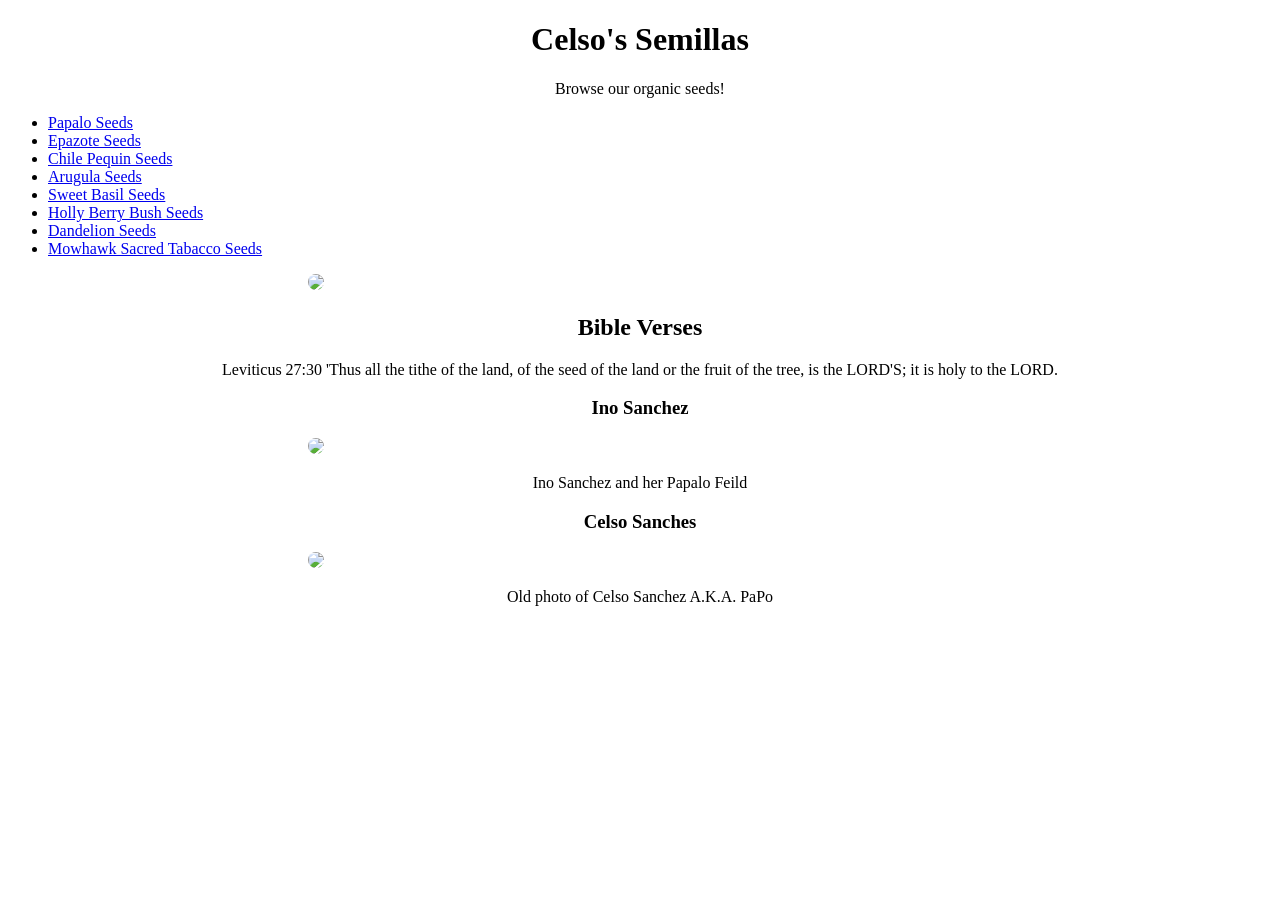
==== Celsco website.html @ 775454c5 "Add files via upload" ====
<!DOCTYPE html>
<html lang="en">
    <head>
        <meta charset="UTF-8"/>
        <meta name="Celso's Semillas"
        content="Organic Seeds, Mexican Herbs, Sold here."/>
    <title>Celso's Semillas</title>
    <style>
        h1{text-align: center;}
        img{
            width: 900px;
            border-radius: 15px;
            margin-left: 300px;
        
        }
        h2{text-align: center;}
        p{text-align: center;}
        h3{text-align: center;}
    </style>
</head>
<body>
    <h1>Celso's Semillas</h1>
    <p>Browse our organic seeds!</p>
    <ul>
        <li><a href="https://www.ebay.com/itm/298373157290"target="_blank">Papalo Seeds</a></li>
        <li><a href="https://www.ebay.com/itm/297823219955"target="_blank">Epazote Seeds</a></li>
    <li><a href="https://www.ebay.com/itm/297818315295" target="_blank">Chile Pequin Seeds</a></li>
    <li><a href="https://www.ebay.com/itm/298075416089"target="_blank">Arugula Seeds</a></li>
<li><a href="https://www.ebay.com/itm/298260501409"target="_blank">Sweet Basil Seeds</a></li>
<li><a href="https://www.ebay.com/itm/298017757874"target="_blank">Holly Berry Bush Seeds</a></li>
<li><a href="https://www.ebay.com/itm/298410962158"target="_blank">Dandelion Seeds</a></li>
<li><a href="https://www.ebay.com/itm/29841100092"target="_blank">Mowhawk Sacred Tabacco Seeds</a></li>
</ul>
    <p></p>
    <img src="C:\Users\cms47\Downloads\Replace.jpg" att="Celso Sanchez and Bambi"></img>
<h2>Bible Verses</h2>
<p>Leviticus 27:30 'Thus all the tithe of the land, of the seed of the land or the fruit of the tree, is the LORD'S; it is holy to the LORD.</p>
<h3>Ino Sanchez</h3>
<img src="C:\Users\cms47\Downloads\IMG_3564.jpeg" att="Ino Sanchez and a feild of PAPALOS"></img>
<p>Ino Sanchez and her Papalo Feild</p>
<h3>Celso Sanches</h3>
<img src="C:\Users\cms47\OneDrive\Desktop\Celso's Seeds\old photo of celso.jpg" att="Old photo of Celso"></img>
<p>Old photo of Celso Sanchez A.K.A. PaPo</p> 
</body>
</html>
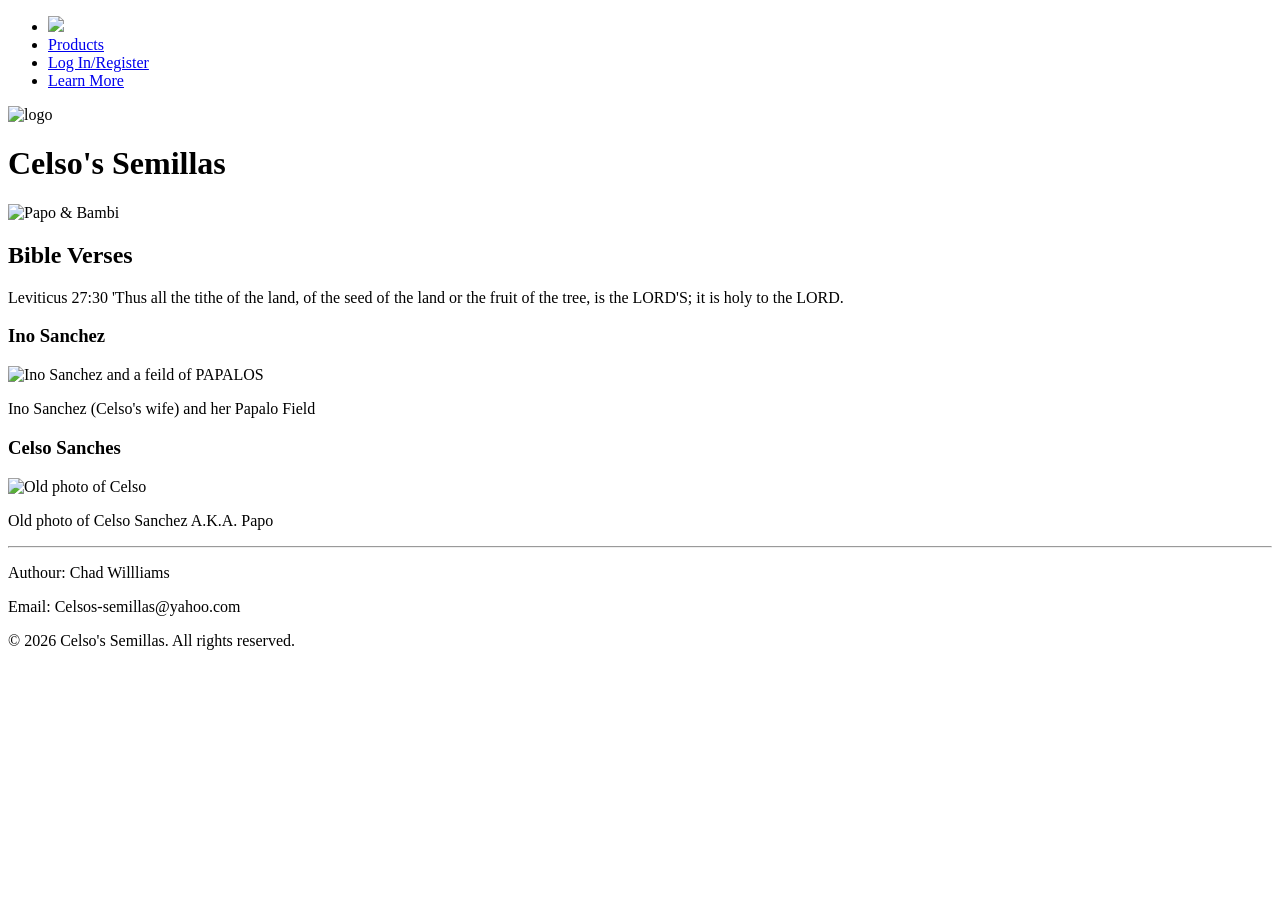
==== commit d07dec60: "Add files via upload" ====
--- a/Celsco website.html
+++ b/Celsco website.html
@@ -2,44 +2,49 @@
 <html lang="en">
     <head>
         <meta charset="UTF-8"/>
-        <meta name="Celso's Semillas"
-        content="Organic Seeds, Mexican Herbs, Sold here."/>
+        <meta name="discription" content="Organic Seeds, Mexican Herbs, Sold here.">
+        <meta name="keywords" content="Papalo, epazote, sunflower, semillas, mexico">
+        <meta name="author" content="Celso's Semillas">
+        <meta name="viewport" content="width=device-width, intial-scale=1">
+        
+<link rel="stylesheet" href="C:\Users\User\Documents\Celsos Semillas\style.css">
+<link rel="stylesheet" href="https://cdnjs.cloudflare.com/ajax/libs/font-awesome/7.3.1/css/all.css" integrity="sha512-x9WwyMYBnlXMNQ6kQ/Lyzu1NqIhLQKL5Oq6xByfXuRj7s9CskyCbLv/1IjqzJmXwFXWr0ov6jBV7Qbc0hh9nHg==" crossorigin="anonymous" referrerpolicy="no-referrer">
     <title>Celso's Semillas</title>
-    <style>
-        h1{text-align: center;}
-        img{
-            width: 900px;
-            border-radius: 15px;
-            margin-left: 300px;
-        
-        }
-        h2{text-align: center;}
-        p{text-align: center;}
-        h3{text-align: center;}
-    </style>
 </head>
 <body>
+    <header class="header1">
+
+    <nav class="navbar">
+<ul class="nav-links">
+  <li><a href="Celsco website.html"><img class="small_logo" src="photos/A3B91089-1409-40DA-A901-B8CD8E49F6BF.jpg"></a></li>
+            <li><a href="products.html">Products</a></li>
+            <li><a href="login.html">Log In/Register</a></li>
+            <li><a href="learnmore.html">Learn More</a> </li>
+        </ul>
+    <a href="shoppingcart.html"><i class="fa-solid fa-cart-shopping"></i></a>
+    
+    </nav>
+
+    </header>
+    <img class="pagelogo" src="C:\Users\User\Documents\Celsos Semillas\Photos\main LOGO.jpg" alt="logo">
     <h1>Celso's Semillas</h1>
-    <p>Browse our organic seeds!</p>
-    <ul>
-        <li><a href="https://www.ebay.com/itm/298373157290"target="_blank">Papalo Seeds</a></li>
-        <li><a href="https://www.ebay.com/itm/297823219955"target="_blank">Epazote Seeds</a></li>
-    <li><a href="https://www.ebay.com/itm/297818315295" target="_blank">Chile Pequin Seeds</a></li>
-    <li><a href="https://www.ebay.com/itm/298075416089"target="_blank">Arugula Seeds</a></li>
-<li><a href="https://www.ebay.com/itm/298260501409"target="_blank">Sweet Basil Seeds</a></li>
-<li><a href="https://www.ebay.com/itm/298017757874"target="_blank">Holly Berry Bush Seeds</a></li>
-<li><a href="https://www.ebay.com/itm/298410962158"target="_blank">Dandelion Seeds</a></li>
-<li><a href="https://www.ebay.com/itm/29841100092"target="_blank">Mowhawk Sacred Tabacco Seeds</a></li>
-</ul>
-    <p></p>
-    <img src="C:\Users\cms47\Downloads\Replace.jpg" att="Celso Sanchez and Bambi"></img>
+    
+    <img src="C:\Users\User\Documents\Celsos Semillas\Photos\Papo & Bambi.jpg" alt="Papo & Bambi">
 <h2>Bible Verses</h2>
 <p>Leviticus 27:30 'Thus all the tithe of the land, of the seed of the land or the fruit of the tree, is the LORD'S; it is holy to the LORD.</p>
 <h3>Ino Sanchez</h3>
-<img src="C:\Users\cms47\Downloads\IMG_3564.jpeg" att="Ino Sanchez and a feild of PAPALOS"></img>
-<p>Ino Sanchez and her Papalo Feild</p>
+<img src= "photos/mamo & paplos.jpeg" alt="Ino Sanchez and a feild of PAPALOS"></img>
+
+<p>Ino Sanchez (Celso's wife) and her Papalo Field</p>
 <h3>Celso Sanches</h3>
-<img src="C:\Users\cms47\OneDrive\Desktop\Celso's Seeds\old photo of celso.jpg" att="Old photo of Celso"></img>
-<p>Old photo of Celso Sanchez A.K.A. PaPo</p> 
+<img src="photos/old photo of celso.jpg" alt="Old photo of Celso"></img>
+<p>Old photo of Celso Sanchez A.K.A. Papo</p>
+
 </body>
+<footer class="footer">
+    <hr>
+   <p>Authour: Chad Willliams</p>
+  <p>Email: Celsos-semillas@yahoo.com</p>
+    <p>&copy; 2026 Celso's Semillas. All rights reserved.</p>
+</footer>
 </html>
